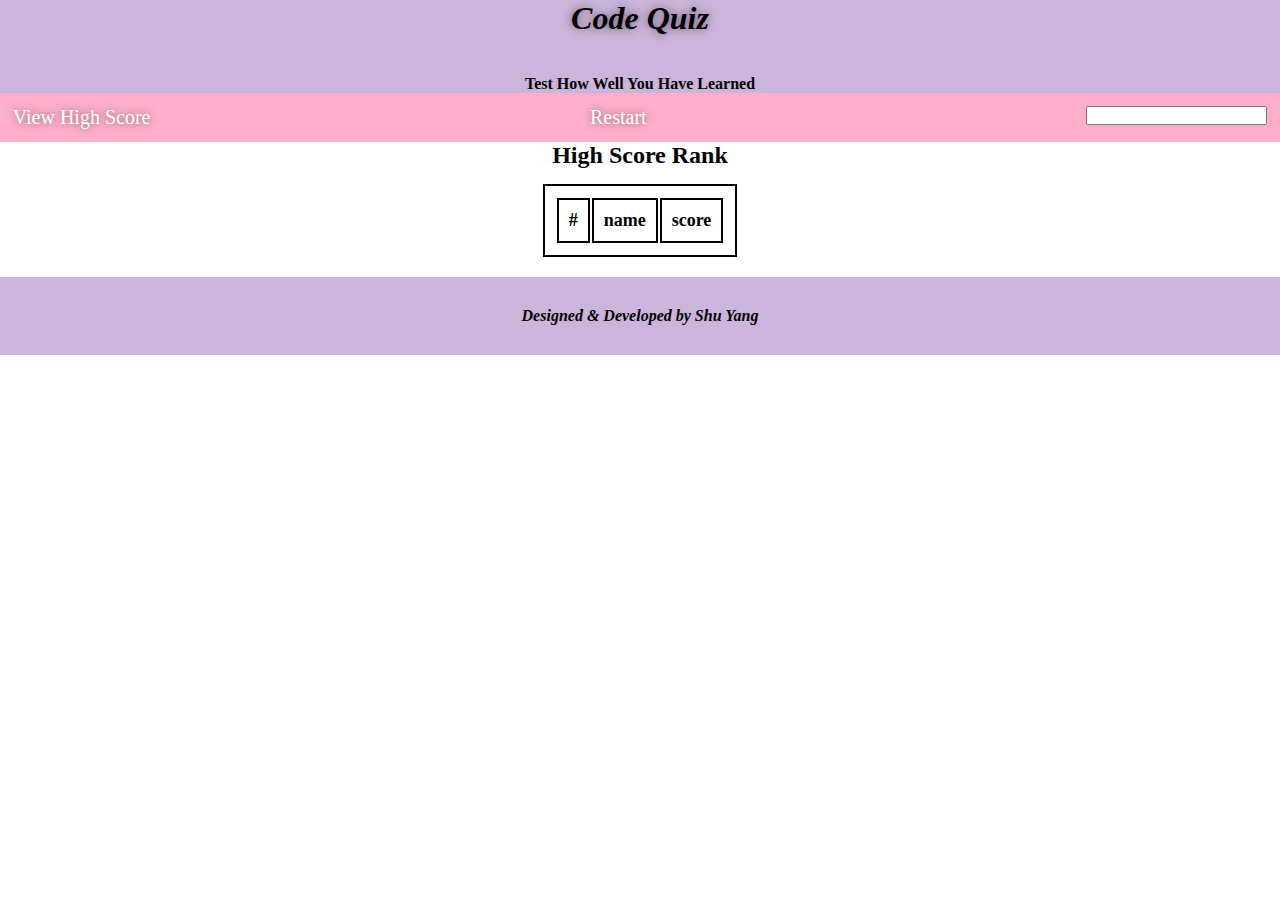
==== highscore.html @ 8a211b31 "add highscore function" ====
<!DOCTYPE html>
<html lang="en">

<head>
    <meta charset="UTF-8">
    <meta http-equiv="X-UA-Compatible" content="IE=edge">
    <meta name="viewport" content="width=device-width, initial-scale=1.0">
    <title>Code Quiz</title>
    <link rel="stylesheet" href="./assets/css/style.css" />
    <link rel="stylesheet" href="./assets/css/highscore.css"/>
</head>

<body>
    <header>
        <h1>Code Quiz</h1>
        <p> Test How Well You Have Learned</p>
    </header>
    <main>
        <nav>
            <ul>
                <li class="nav-content link"><a href="highscore.html" id="high-score">View High Score</a></li>
                <li class="nav-content link"><a href="index.html" id="restart">Restart</a></li>
                <li class="nav-content"><input type="text" id="time-left"></li>
            </ul>
        </nav>

        <div id="highscore-container">
            <h2>High Score Rank</h2>
            <table id="highscore-table">
                <tr>
                    <th>#</th>
                    <th>name</th>
                    <th>score</th>
                </tr>
            </table>
        </div>


    </main>
    <footer>
        Designed & Developed by Shu Yang
    </footer>

    <script src="./assets/js/highscore-script.js"></script>
</body>

</html>
---- assets/css/style.css ----
* {
    box-sizing: border-box;
    margin: 0px;
    padding: 0px;
}

:root {
    --primary: #cdb4db;
    --secondary: #ffafcc;
    --tertiary: #bde0fe;
    --white: #ffffff;
}

header,
footer {
    background-color: var(--primary);
    text-align: center;
    font-weight: bold;
}

header h1 {
    margin-bottom: 3vw;
    font-style: italic;
    text-shadow: 0 0 10px rgba(0, 0, 0, 0.5)
}

main {
    background-color: var(--secondary);
}

nav ul {
    display: flex;
    flex-wrap: wrap;
    justify-content: space-between;
}

.nav-content {
    list-style-type: none;
    margin: 5px, 2vw;
    padding: 1vw;

}

.link:hover {
    background-color: var(--tertiary);
    border-radius: 15px;
}

.nav-content a {
    text-decoration: none;
    color: var(--white);
    text-shadow: 0 0 10px rgba(0, 0, 0, 0.5);
    font-size: 20px;
}

#intro {
    background-color: var(--white);
    text-align: center;
    height: 50vh;
    display: flex;
    flex-direction: column;
    justify-content: space-between;
    align-items: center;
}

#intro h2 {
    font-size: 22px;
    padding-top: 20px;
    margin-bottom: 30px;
}

#intro p {
    font-size: 18px;
    margin: 15px 10px;
    width: 50%;
}

#intro button {
    background-color: var(--tertiary);
    font-size: 20px;
    width: 100px;
    margin: 40px;
    padding: 10px;
    border-radius: 10px;
    border: none;
    text-shadow: 0 0 5px rgba(0, 0, 0, 0.5);
}

#intro button:hover {
    background-color: var(--secondary);
    color: var(--white);
}

footer {
    padding: 30px;
    font-style: italic;
}

#quiz {
    background-color: var(--white);
    height: auto;
}

.question-container {
    text-align: center;
    font-size: 18px;
    display: flex;
    justify-content: center;
    align-items: center;
    height: 30vh;
}

.option-container {
    display: flex;
    flex-direction: column;
    margin: 5px;
}

.option {
    background-color: var(--tertiary);
    margin: 1px;
    padding: 15px;
    font-size: 15px;
}

.option:hover, .option:focus {
    background-color: var(--secondary);
}

#result {
    font-style: italic;
    font-weight: bold;
    font-size: 20px;
    text-align: center;
    padding: 10px;
}

#highscore-container {
    background-color: var(--white);
}

#highscore-container h2 {
    text-align: center;
    margin-bottom: 15px;
}

#highscore-table {
    margin-left:auto;
    margin-right: auto;
    margin-bottom: 20px;
}

#highscore-table, th, td {
    border: 2px solid black;
    font-size: 18px;
    padding: 10px;
}

@media screen and (max-width: 570px) {
    nav ul {
        flex-direction: column;
        align-items: center;
    }

}
---- assets/css/highscore.css ----
* {
    box-sizing: border-box;
    margin: 0px;
    padding: 0px;
}

:root {
    --primary: #cdb4db;
    --secondary: #ffafcc;
    --tertiary: #bde0fe;
    --white: #ffffff;
}


#highscore-container {
    background-color: var(--white);
}

#highscore-container h2 {
    text-align: center;
    margin-bottom: 15px;
}

#highscore-table {
    margin-left:auto;
    margin-right: auto;
    margin-bottom: 20px;
}

#highscore-table, th, td {
    border: 2px solid black;
    font-size: 18px;
    padding: 10px;
}
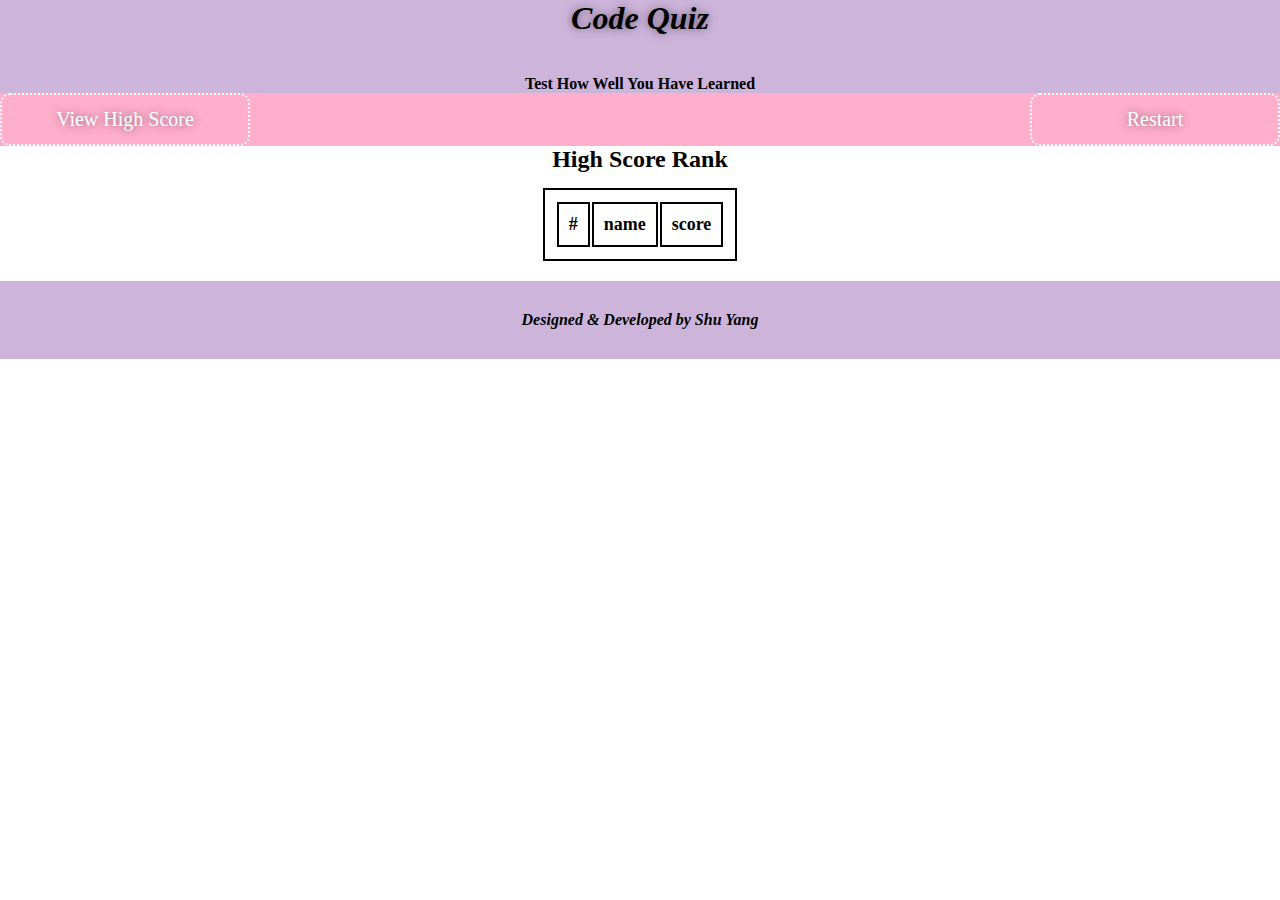
==== commit e41513af: "Add timer" ====
--- a/highscore.html
+++ b/highscore.html
@@ -20,7 +20,6 @@
             <ul>
                 <li class="nav-content link"><a href="highscore.html" id="high-score">View High Score</a></li>
                 <li class="nav-content link"><a href="index.html" id="restart">Restart</a></li>
-                <li class="nav-content"><input type="text" id="time-left"></li>
             </ul>
         </nav>
 
--- a/assets/css/style.css
+++ b/assets/css/style.css
@@ -34,12 +34,17 @@
     justify-content: space-between;
 }
 
-.nav-content {
+.link {
     list-style-type: none;
     margin: 5px, 2vw;
     padding: 1vw;
+    width: 250px;
+    text-align: center;
+    border: 2px dotted var(--white);
+    border-radius: 10px;
+}
+ 
 
-}
 
 .link:hover {
     background-color: var(--tertiary);
@@ -51,6 +56,18 @@
     color: var(--white);
     text-shadow: 0 0 10px rgba(0, 0, 0, 0.5);
     font-size: 20px;
+    margin: 0px; 
+    display: block; 
+    width: 100%; 
+    height: 100%; 
+}
+
+#countdown {
+    list-style-type: none;
+    width: 250px;
+    font-size: 40px;
+    text-align: center;
+    display:none;
 }
 
 #intro {
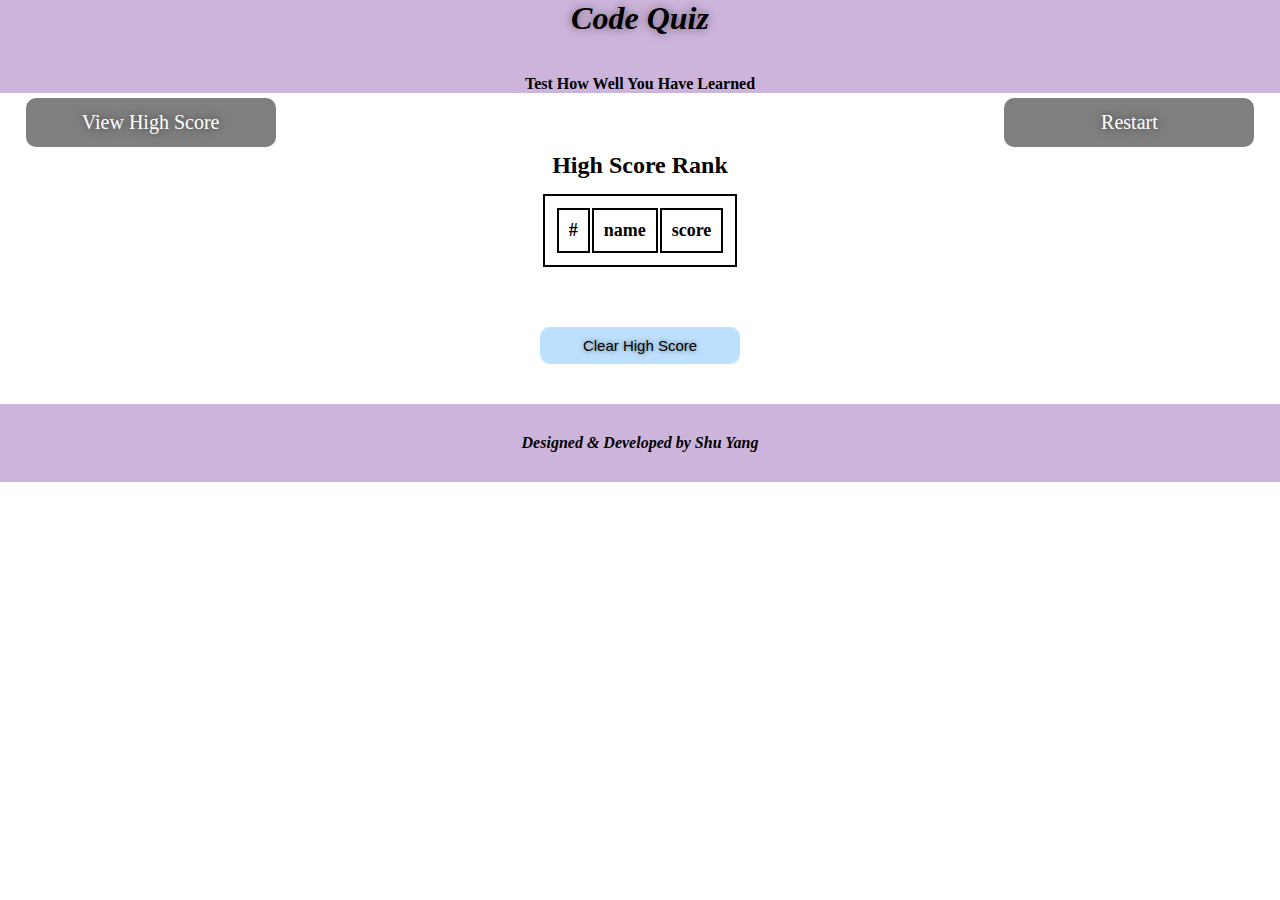
==== commit 7f63e6ad: "fix bugs" ====
--- a/highscore.html
+++ b/highscore.html
@@ -32,6 +32,7 @@
                     <th>score</th>
                 </tr>
             </table>
+            <button type="button" id="reset">Clear High Score</button>
         </div>
 
 
--- a/assets/css/style.css
+++ b/assets/css/style.css
@@ -24,10 +24,6 @@
     text-shadow: 0 0 10px rgba(0, 0, 0, 0.5)
 }
 
-main {
-    background-color: var(--secondary);
-}
-
 nav ul {
     display: flex;
     flex-wrap: wrap;
@@ -36,18 +32,18 @@
 
 .link {
     list-style-type: none;
-    margin: 5px, 2vw;
+    margin: 5px 2vw;
     padding: 1vw;
     width: 250px;
     text-align: center;
-    border: 2px dotted var(--white);
     border-radius: 10px;
+    background-color: rgba(0, 0, 0, 0.5);
 }
  
 
 
 .link:hover {
-    background-color: var(--tertiary);
+    background-color: var(--secondary);
     border-radius: 15px;
 }
 
@@ -120,7 +116,7 @@
 
 .question-container {
     text-align: center;
-    font-size: 18px;
+    font-size: 25px;
     display: flex;
     justify-content: center;
     align-items: center;
@@ -137,7 +133,7 @@
     background-color: var(--tertiary);
     margin: 1px;
     padding: 15px;
-    font-size: 15px;
+    font-size: 20px;
 }
 
 .option:hover, .option:focus {
--- a/assets/css/highscore.css
+++ b/assets/css/highscore.css
@@ -14,16 +14,16 @@
 
 #highscore-container {
     background-color: var(--white);
+    display: flex;
+    flex-direction: column;
+    align-items: center;
 }
 
 #highscore-container h2 {
-    text-align: center;
     margin-bottom: 15px;
 }
 
 #highscore-table {
-    margin-left:auto;
-    margin-right: auto;
     margin-bottom: 20px;
 }
 
@@ -31,4 +31,20 @@
     border: 2px solid black;
     font-size: 18px;
     padding: 10px;
+}
+
+#reset {
+    background-color: var(--tertiary);
+    font-size: 15px;
+    width: 200px;
+    margin: 40px;
+    padding: 10px;
+    border-radius: 10px;
+    border: none;
+    text-shadow: 0 0 5px rgba(0, 0, 0, 0.5);
+}
+
+#reset:hover {
+    background-color: var(--secondary);
+    color: var(--white);
 }